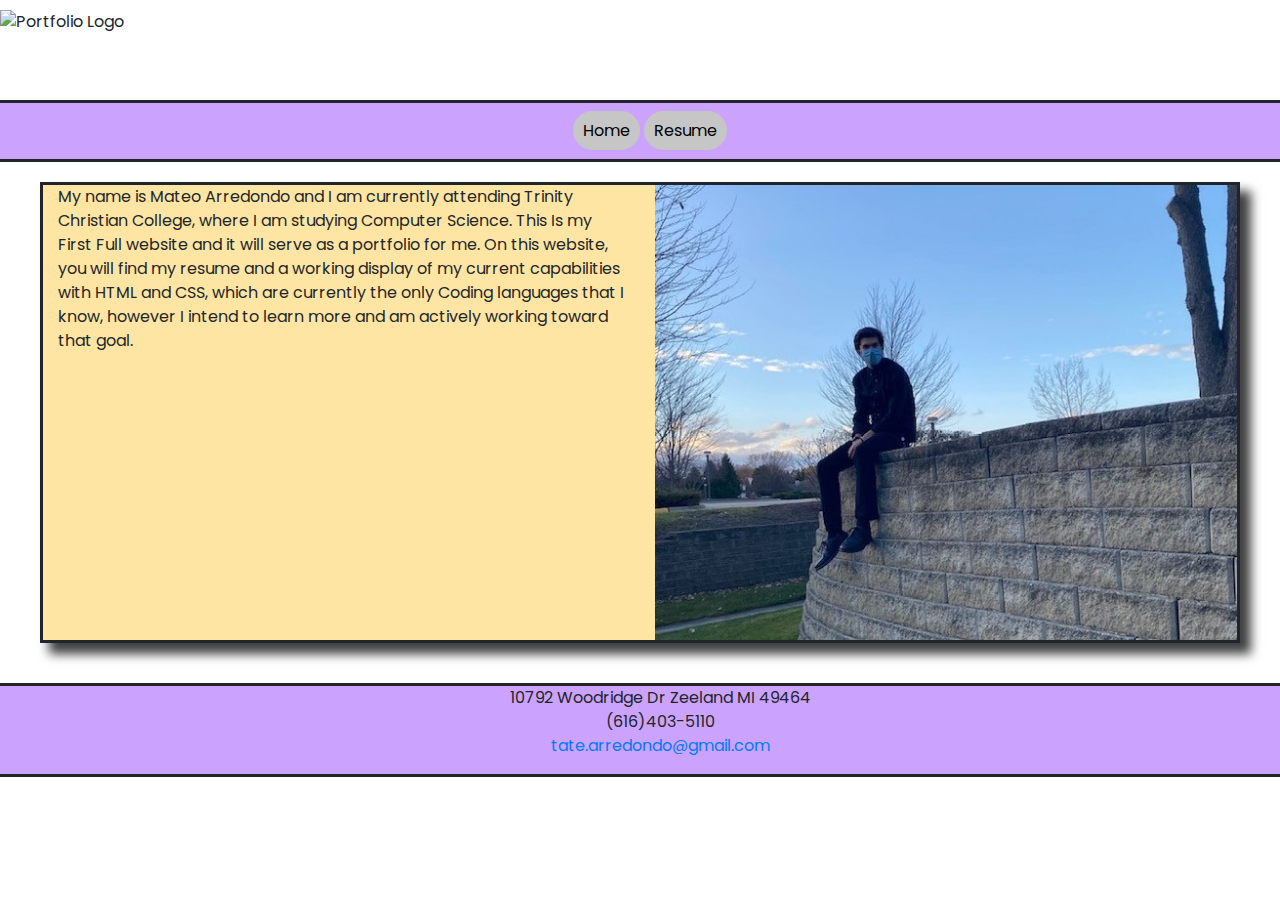
==== index.html @ 56d0b040 "Add files via upload" ====
<!DOCTYPE html>
<html lang="en">
<head>
	<link rel="stylesheet" href="https://maxcdn.bootstrapcdn.com/bootstrap/4.1.3/css/bootstrap.min.css">
	<link rel="stylesheet" href="https://cdnjs.cloudflare.com/ajax/libs/font-awesome/4.7.0/css/font-awesome.min.css">
	<link rel="stylesheet" href="style.css">
	<meta charset="utf-8">
	<meta name="veiwport" content="width=device-width, initial-scale=1.0">
	<title>Portfolio</title>
</head>
<body>
<header>
	<img id="desktop" class="logo" src="images/actuallogo.png" alt="Portfolio Logo" height="90px" width="auto" class="img-fluid logo">
	<img id="tablet" class="logo" src="images/actuallogo.png" alt="Portfolio Logo" height="90px" width="auto" class="img-fluid logo">
	<img id="mobile" class="logo" src="images/mobilelogo.png" alt="Portfolio Logo" height="90px" width="auto" class="img-fluid logo">
</header>
<nav>
	<ul>
		<li><a href="index.html">Home</a></li>
		<li><a href="Resume.html">Resume</a></li>
	</ul>
</nav>
<main>
	<div class="container-fluid">
		<div class="row">
			<div class="col-lg-6">
				<p>My name is Mateo Arredondo and I am currently attending Trinity Christian College, where I am studying Computer Science. This Is my First Full website and it will serve as a portfolio for me. On this website, you will find my resume and a working display of my current capabilities with HTML and CSS, which are currently the only Coding languages that I know, however I intend to learn more and am actively working toward that goal.</p>
			</div>
			<div id="center" class="col-lg-6">
				<img id="desktop" src="images/slefpicture.jpg" alt="Mateo Arredondo Picture" width="582px" height="auto">
				<img id="tablet" src="images/slefpicture.jpg" alt="Mateo Arredondo Picture" width="478" height="auto">
				<img id="mobile" src="images/slefpicture.jpg" alt="Mateo Arredondo Picture" width="478" height="auto">
			</div>
		</div>
	</div>
</main>
<footer>
	<ul>
		<li>10792 Woodridge Dr Zeeland MI 49464</li> 
		<li id="desktop">(616)403-5110</li>
		<li id="tablet">(616)403-5110</li>
		<li><a id="mobile" href="tel:(616)403-5110">(616)403-5110</a></li>
		<li><a href="mailto:tate.arredondo@gmail.com">tate.arredondo@gmail.com</a>
	</ul>
</footer>
<script src="https://ajax.googleapis.com/ajax/libs/jquery/3.3.1/jquery.min.js"></script>
<script src="https://cdnjs.cloudflare.com/ajax/libs/popper.js/1.14.3/umd/popper.min.js"></script>
<script src="https://maxcdn.bootstrapcdn.com/bootstrap/4.1.3/js/bootstrap.min.js"></script>
<script src="https://ajax.googleapis.com/ajax/libs/jquery/3.2.1/jquery.min.js"></script>
</body>
</html>
---- style.css ----
@import url('https://fonts.googleapis.com/css2?family=Poppins&display=swap');
h1{
	text-align: center;
}
h3{
	padding: 5px;
}
nav{
	text-align:center;
	margin:0 auto;
	border-style: solid hidden solid hidden;
	padding-top: 6px;
	background-color: #cba3ff;
}
nav ul{
	text-align: center;
	padding-top: 10px;
	padding-right: 20px;
	list-style-type: none;
}
nav li{
	display: inline;
	background-color: #c6c6c6;
	padding: 8px 10px;
	border-radius: 25px;
	color: black;
}
nav li:hover{
	background-color: #dddddd;
}
nav a:link{
	color: black;
}
nav a:visited{
	color: black;
}
.logo{
	margin: 0 auto;
	display: block;
	margin-top: 10px;
}
body{
	font-family: 'Poppins', sans-serif;
	background-image:url(images/background.png);
}
main{
	max-width:1200px;
	margin:0 auto;
	margin-bottom:40px;
	margin-top:20px;
	background-color:#ffe5a3;
	border-style: solid;
	box-shadow: 10px 10px 10px 1px rgba(0,0,0,0.75);
}
footer li{
	list-style-type: none;
}
footer{
	border-style: solid hidden solid hidden;
	text-align: Center;
	background-color: #cba3ff;
}
#tablet{
	display:none;
}
#mobile{
	display:none;
}
#center{
	margin:0 auto;
	text-align:center;
}
@media only screen and (max-width:1200px){
	#desktop{
		display:none;
	}
	#tablet{
		display:inline;
	}
	.logo{
	margin: 0 auto;
	display: block;
	margin-top: 10px;
	}
}
@media only screen and (max-width: 768px){
	#desktop{
		display:none;
	}
	#tablet{
		display:none;
	}
	#mobile{
		display:inline;
	}
	body{
		background-image: none;
		background-color:#ffe5a3;
	}
	.logo{
	margin: 0 auto;
	display: block;
	margin-top: 10px;
	}
}
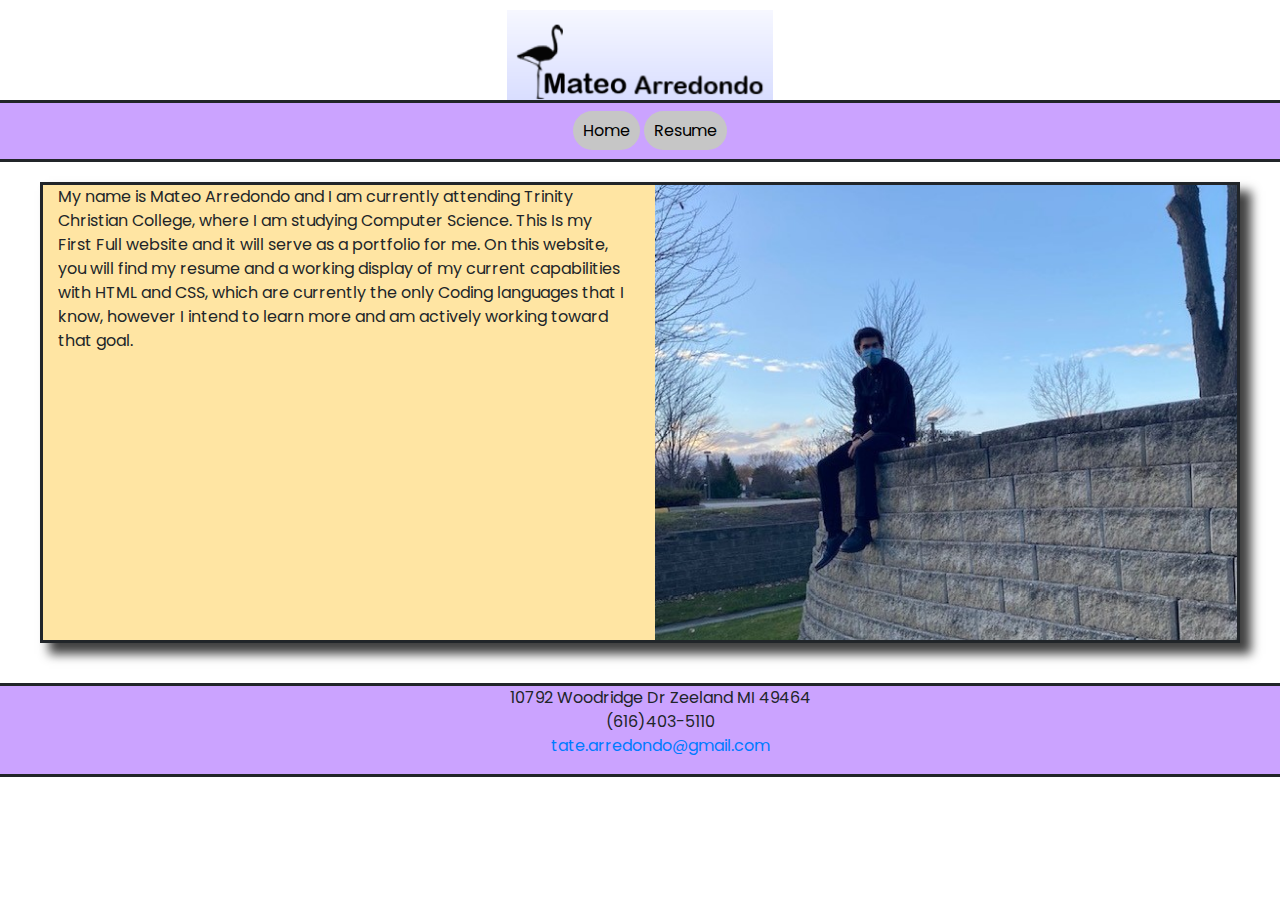
==== commit 1a6de413: "Update index.html" ====
--- a/index.html
+++ b/index.html
@@ -10,7 +10,7 @@
 </head>
 <body>
 <header>
-	<img id="desktop" class="logo" src="images/actuallogo.png" alt="Portfolio Logo" height="90px" width="auto" class="img-fluid logo">
+	<img id="desktop" class="logo" src="images/actuallogo.PNG" alt="Portfolio Logo" height="90px" width="auto" class="img-fluid logo">
 	<img id="tablet" class="logo" src="images/actuallogo.png" alt="Portfolio Logo" height="90px" width="auto" class="img-fluid logo">
 	<img id="mobile" class="logo" src="images/mobilelogo.png" alt="Portfolio Logo" height="90px" width="auto" class="img-fluid logo">
 </header>
@@ -48,4 +48,4 @@
 <script src="https://maxcdn.bootstrapcdn.com/bootstrap/4.1.3/js/bootstrap.min.js"></script>
 <script src="https://ajax.googleapis.com/ajax/libs/jquery/3.2.1/jquery.min.js"></script>
 </body>
-</html>+</html>
